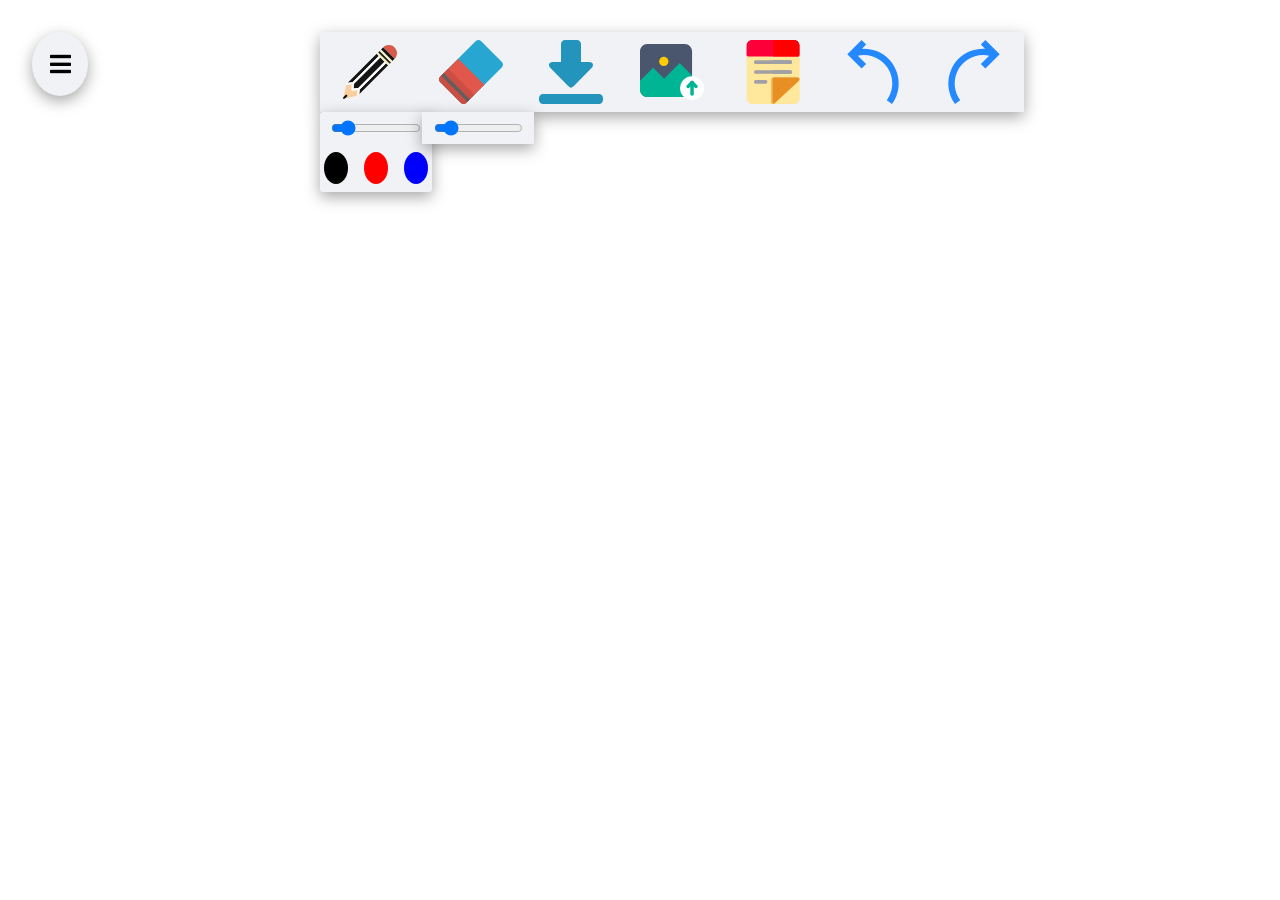
==== index.html @ 6833a0f0 "Initialized the sketch board" ====
<!DOCTYPE html>
<html lang="en">
<head>
    <meta charset="UTF-8">
    <meta name="viewport" content="width=device-width, initial-scale=1.0">
    <title>Sketch Board</title>
    <link rel="stylesheet" href="https://cdnjs.cloudflare.com/ajax/libs/font-awesome/5.10.0/css/all.min.css" integrity="sha512-PgQMlq+nqFLV4ylk1gwUOgm6CtIIXkKwaIHp/PAIWHzig/lKZSEGKEysh0TCVbHJXCLN7WetD8TFecIky75ZfQ==" crossorigin="anonymous" referrerpolicy="no-referrer" />
    <link rel="stylesheet" href="./styles.css" />
</head>
<body>
    <div class="option-cont">
        <i class="fas fa-bars"></i>
    </div>
    <div class="tools-cont">
        <img src="./icons/Pencil.svg" />
        <img src="./icons/Eraser.svg" />
        <img src="./icons/Download.svg" />
        <img src="./icons/Upload.svg" />
        <img src="./icons/StickyNote.svg" />
        <img src="./icons/Undo.svg" />
        <img src="./icons/Redo.svg" />
    </div>
    <div class="pencil-tool-cont">
        <div class="pencil-width-cont">
            <input type="range" min="2" max="10" value="3" />
        </div>
        <div class="pencil-color-cont">
            <div class="black pencil-color"></div>
            <div class="red pencil-color"></div>
            <div class="blue pencil-color"></div>
        </div>
    </div>
    <div class="eraser-tool-cont">
        <input type="range" min="2" max="10" value="3" />
    </div>
    <script src="./todo.js"></script>
</body>
</html>
---- styles.css ----
* {
    box-sizing: border-box;
}

body {
    padding: 0;
    margin: 0;
}

.option-cont {
    height: 4rem;
    width: 3.5rem;
    background-color: #f1f2f6;
    position: absolute;
    top: 2rem;
    left: 2rem;
    border-radius: 50%;
    display: flex;
    justify-content: center;
    align-items: center;
    font-size: 1.5rem;
    box-shadow: rgba(0, 0, 0, 0.35) 0px 5px 15px;
}

.tools-cont {
    display: flex;
    height: 5rem;
    width: 55vw;
    background-color: #f1f2f6;
    justify-content: space-around;
    position: absolute;
    top: 2rem;
    left: 25vw;
    box-shadow: rgba(0, 0, 0, 0.35) 0px 5px 15px;
}

.tools-cont > * {
    display: block;
    width: 4rem;
}

.pencil-tool-cont {
    background-color: #f1f2f6;
    height: 5rem;
    width: 7rem;
    position: absolute;
    top: 7rem;
    left: 25vw;
    box-shadow: rgba(0, 0, 0, 0.35) 0px 5px 15px;
    border-radius: 3px;
}

.pencil-width-cont {
    height: 2rem;
    display: flex;
    justify-content: center;
    align-items: center;
}

.pencil-width-cont input {
    width: 80%;
}

.pencil-color-cont {
    height: calc(100% - 2rem);
    display: flex;
    justify-content: center;
    align-items: center;
    gap: 1rem;
}

.pencil-color {
    height: 2rem;
    width: 1.5rem;
    border-radius: 50%;
}

.black {
    background-color: black;
}

.blue {
    background-color: blue;
}

.red {
    background-color: red;
}

.eraser-tool-cont {
    background-color: #f1f2f6;
    box-shadow: rgba(0, 0, 0, 0.35) 0px 5px 15px;
    height: 2rem;
    width: 7rem;
    display: flex;
    justify-content: center;
    align-items: center;
    position: absolute;
    top: 7rem;
    left: 33vw;
}

.eraser-tool-cont input {
    width: 80%;
}
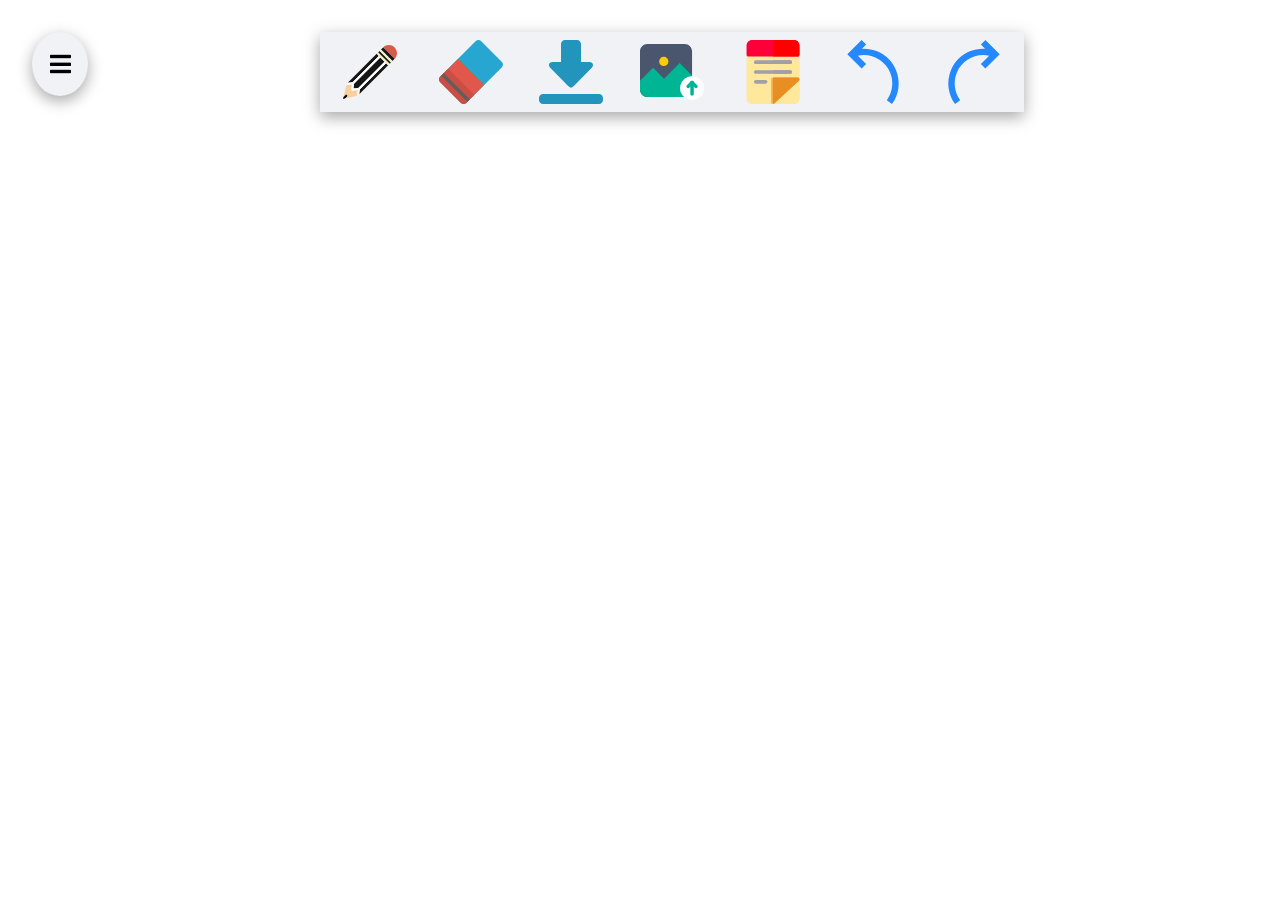
==== commit 1417667b: "added toggle for tools option and pencil/eraser option" ====
--- a/index.html
+++ b/index.html
@@ -11,14 +11,14 @@
     <div class="option-cont">
         <i class="fas fa-bars"></i>
     </div>
-    <div class="tools-cont">
-        <img src="./icons/Pencil.svg" />
-        <img src="./icons/Eraser.svg" />
-        <img src="./icons/Download.svg" />
-        <img src="./icons/Upload.svg" />
-        <img src="./icons/StickyNote.svg" />
-        <img src="./icons/Undo.svg" />
-        <img src="./icons/Redo.svg" />
+    <div class="tools-cont scale-tools">
+        <img class="pencil" src="./icons/Pencil.svg" />
+        <img class="eraser" src="./icons/Eraser.svg" />
+        <img class="download" src="./icons/Download.svg" />
+        <img class="upload" src="./icons/Upload.svg" />
+        <img class="sticky" src="./icons/StickyNote.svg" />
+        <img class="undo" src="./icons/Undo.svg" />
+        <img class="redo" src="./icons/Redo.svg" />
     </div>
     <div class="pencil-tool-cont">
         <div class="pencil-width-cont">
--- a/styles.css
+++ b/styles.css
@@ -48,6 +48,7 @@
     left: 25vw;
     box-shadow: rgba(0, 0, 0, 0.35) 0px 5px 15px;
     border-radius: 3px;
+    display: none;
 }
 
 .pencil-width-cont {
@@ -92,7 +93,7 @@
     box-shadow: rgba(0, 0, 0, 0.35) 0px 5px 15px;
     height: 2rem;
     width: 7rem;
-    display: flex;
+    display: none;
     justify-content: center;
     align-items: center;
     position: absolute;
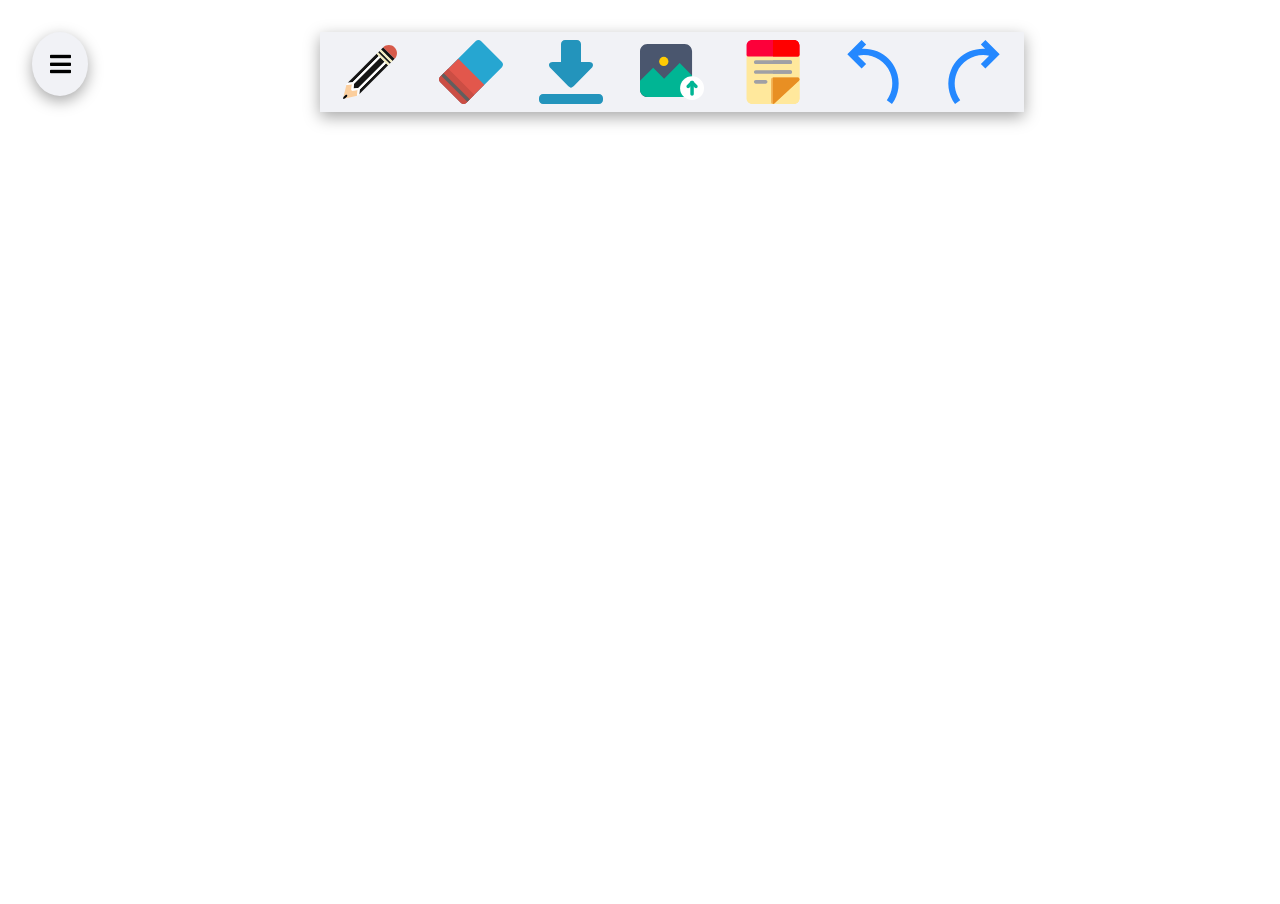
==== commit d0b5bc0f: "added canvas for the graphics" ====
--- a/index.html
+++ b/index.html
@@ -33,6 +33,8 @@
     <div class="eraser-tool-cont">
         <input type="range" min="2" max="10" value="3" />
     </div>
+    <canvas></canvas>
     <script src="./todo.js"></script>
+    <script src="./canvas.js"></script>
 </body>
 </html>
--- a/styles.css
+++ b/styles.css
@@ -32,6 +32,19 @@
     top: 2rem;
     left: 25vw;
     box-shadow: rgba(0, 0, 0, 0.35) 0px 5px 15px;
+}
+
+.scale-tools {
+    animation-name: scale-tools;
+    animation-duration: 1s;
+}
+@keyframes scale-tools {
+    0% {
+        transform: scale(0.1);
+    }
+    100% {
+        transform: scale(1);
+    }
 }
 
 .tools-cont > * {
@@ -103,4 +116,53 @@
 
 .eraser-tool-cont input {
     width: 80%;
+}
+
+.sticky-cont {
+    height: 15rem;
+    width: 15rem;
+    position: absolute;
+    top: 15rem;
+    left: 10rem;
+}
+
+.header-cont {
+    height: 2rem;
+    display: flex;
+    justify-content: flex-end;
+    align-items: center;
+    background-color: #f1f2f6;
+}
+
+.header-cont > * {
+    height: 1.3rem;
+    width: 1.3rem;
+    margin-right: 0.5rem;
+    border-radius: 50%;
+}
+
+.minimize {
+    background-color: #2ed573;
+}
+
+.remove {
+    background-color: #ff4757;
+}
+
+.note-cont {
+    height: calc(100% - 2rem);
+    box-shadow: rgba(0, 0, 0, 0.35) 0px 5px 15px;
+}
+
+textarea {
+    height: 100%;
+    width: 100%;
+    outline: none;
+    border: none;
+    resize: none;
+}
+
+img {
+    height: 100%;
+    width: 100%;
 }
